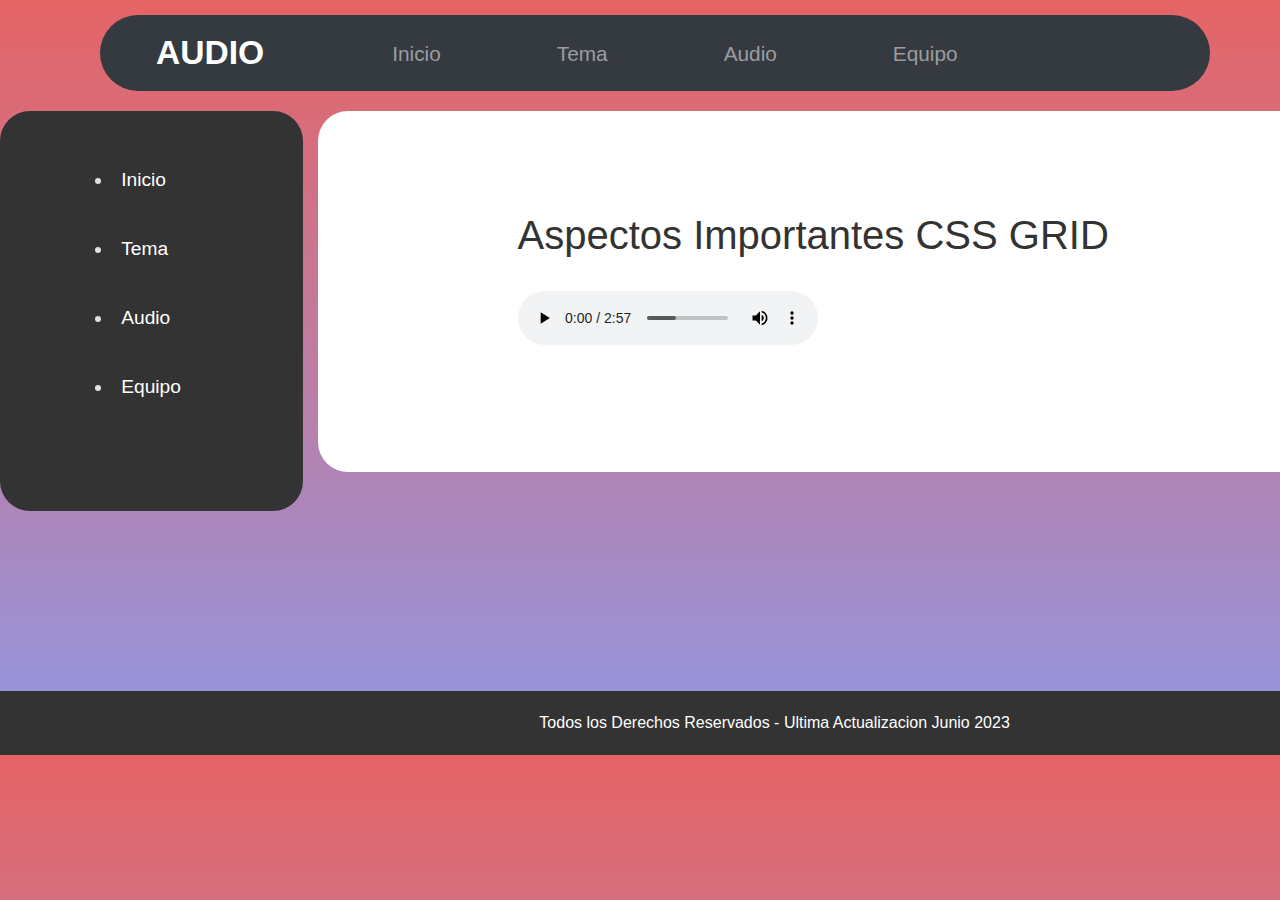
==== audio.html @ b088e67c "Initial commit" ====
<!DOCTYPE html>
<html lang="en">
<head>
  <meta charset="UTF-8">
  <meta name="viewport" content="width=device-width, initial-scale=1.0">
  <link rel="stylesheet" href="https://maxcdn.bootstrapcdn.com/bootstrap/4.0.0/css/bootstrap.min.css">
  <link rel="stylesheet" href="styles.css">
  <title>CSS GRID</title>

 





</head>



 







<body>
  <header>
    <nav class="navbar navbar-expand-lg navbar-dark bg-dark">
      <a class="navbar-brand" href="#">AUDIO</a>
      

      <button class="navbar-toggler" type="button" data-toggle="collapse" data-target="#navbarNav" aria-controls="navbarNav" aria-expanded="false" aria-label="Toggle navigation">
        <span class="navbar-toggler-icon"></span>
      
      </button>
      <div class="collapse navbar-collapse" id="navbarNav">
        <ul class="navbar-nav">
          <li class="nav-item">
            <a class="nav-link" href="index.html">Inicio</a>
          </li>

          <li class="nav-item">
            <a class="nav-link" href="tema.html">Tema</a>
          </li>
          <li class="nav-item">
            <a class="nav-link" href="audio.html">Audio</a>
            <li class="nav-item">
                <a class="nav-link" href="equipo.html">Equipo</a>
              </li>
          </li>
        </ul>
      </div>
    </nav>
  </header>

  <div class="container-fluid">
    <div class="row">
      <aside class="col-md-3">
        <div class="sidebar-menu">
          <ul>
            <li><a href="index.html">Inicio</a></li>
            <li><a href="tema.html">Tema</a></li>
            <li><a href="audio.html">Audio</a></li>
            <li><a href="equipo.html">Equipo</a></li>
          </ul>
        </div>
      </aside>
      <main class="col-md-9">
        <section class="content">
            <header>
                <h1>Aspectos Importantes CSS GRID</h1>
                <br>
                <audio controls>
                    <source src="Grabar.mp3" type="audio/mpeg">

                </audio>
                
            </header> 

        </section>
      </main>


    </div>
  </div>

  <footer>
    <div class="container">
      <div class="row">
        <div class="col-md-13">
          <p>Todos los Derechos Reservados - Ultima Actualizacion Junio 2023</p>
        </div>
      </div>
    </div>
  </footer>

  
  
  



  <script src="https://code.jquery.com/jquery-3.2.1.slim.min.js"></script>
  <script src="https://cdnjs.cloudflare.com/ajax/libs/popper.js/1.12.9/umd/popper.min.js"></script>
  <script src="https://maxcdn.bootstrapcdn.com/bootstrap/4.0.0/js/bootstrap.min.js"></script>
</body>
</html>
---- styles.css ----
/* Estilos personalizados */

body {
    padding-top: 15px;
    width: 1210px;
    background: linear-gradient(#e66465, #9198e5);
    color: #333333;
  }
  
  header {
    margin-bottom: 20px;
    margin-left: 100px;
    
  }
  
  .sidebar-menu ul {
    list-style: inside;
    
    


  }
  
 
    

  .col-md-3 {

    background-color: #333333;
    padding: 55px;
    font-size: 1.2em;
    border-radius: 30px;
    color: #e0e0e0;
    height: 400px;
    
  }



  a {
    color: #ffffff;
    text-decoration: none;
    background-color: transparent;
    -webkit-text-decoration-skip: objects;
     }
  
  .sidebar-menu li {
    margin-bottom: 40px;
   
    
  }
  
  .content {
    background-color: #ffffff;
    padding: 100px;
    border-radius: 30px;
    
  }
  
  footer {
    margin-top: 180px;
    width: 125.51%;
    padding: 20px;
    background-color: #333333;
    color: #ffffff;
   
  }
  
  footer p {
    
    margin-left: 350px;
  }



  /* Estilos para Bootstrap */
  
  .container-fluid {
    margin-top: 10px;
    
  }
  
  .navbar {
    border-radius: 50px;
  }

  .navbar-dark .navbar-brand {
    margin-left: 40px;

    
    
  }

  .navbar-brand {
    font-weight: bold;
    
    margin-right: 20px;
    font-size: 2.1em;
  }
  
  .navbar-nav .nav-link {
    color: #ffffff;
    margin-left: 100px;
    font-size: 1.3em;
    
  }
  
  .navbar-nav .nav-link:hover {
    color: #e0e0e0;
    

  }
  
  footer p {
    margin-bottom: 0;
  }

 
 .content figure img  {

    width: 70%;
    box-shadow: rgb(0, 0, 0) 0px 0px 2px;
    margin-top: -50px; }

 .content figure img {

        width: 70%;
        box-shadow: rgb(0, 0, 0) 0px 0px 2px;
        margin-top: -50px; }

 .col-md-10  {
       left: 25%;
       width: -100px;;
    }



 .content {
    margin-bottom: 20px;
    width: 1000px;
    
  }

  .col-md-11  {
    left: 25%;
    width: -100px;;
 }



.content {
 margin-bottom: 20px;
 width: 1000px;
 
}

.col-md-12  {
    left: 25%;
    width: -100px;;
 }



.content {
 margin-bottom: 20px;
 width: 1000px;
 
}

.imagenFoto {
    margin-top: -250px;
    margin-left: 250px;
    border-top-left-radius: 50% 50%;
    border-top-right-radius: 50% 50%;
    border-bottom-right-radius: 50% 50%;
    border-bottom-left-radius: 50% 50%;
}

.float-start {
    margin-left: -100px;
    width: 1000px;
    
   }

   .contact {
    margin-left: -100px;
    width: 1000px;
    
   }

img{
    width: 75%;
    box-shadow: rgb(0, 0, 0) 0px 0px 2px;
    margin-top: -50px; }
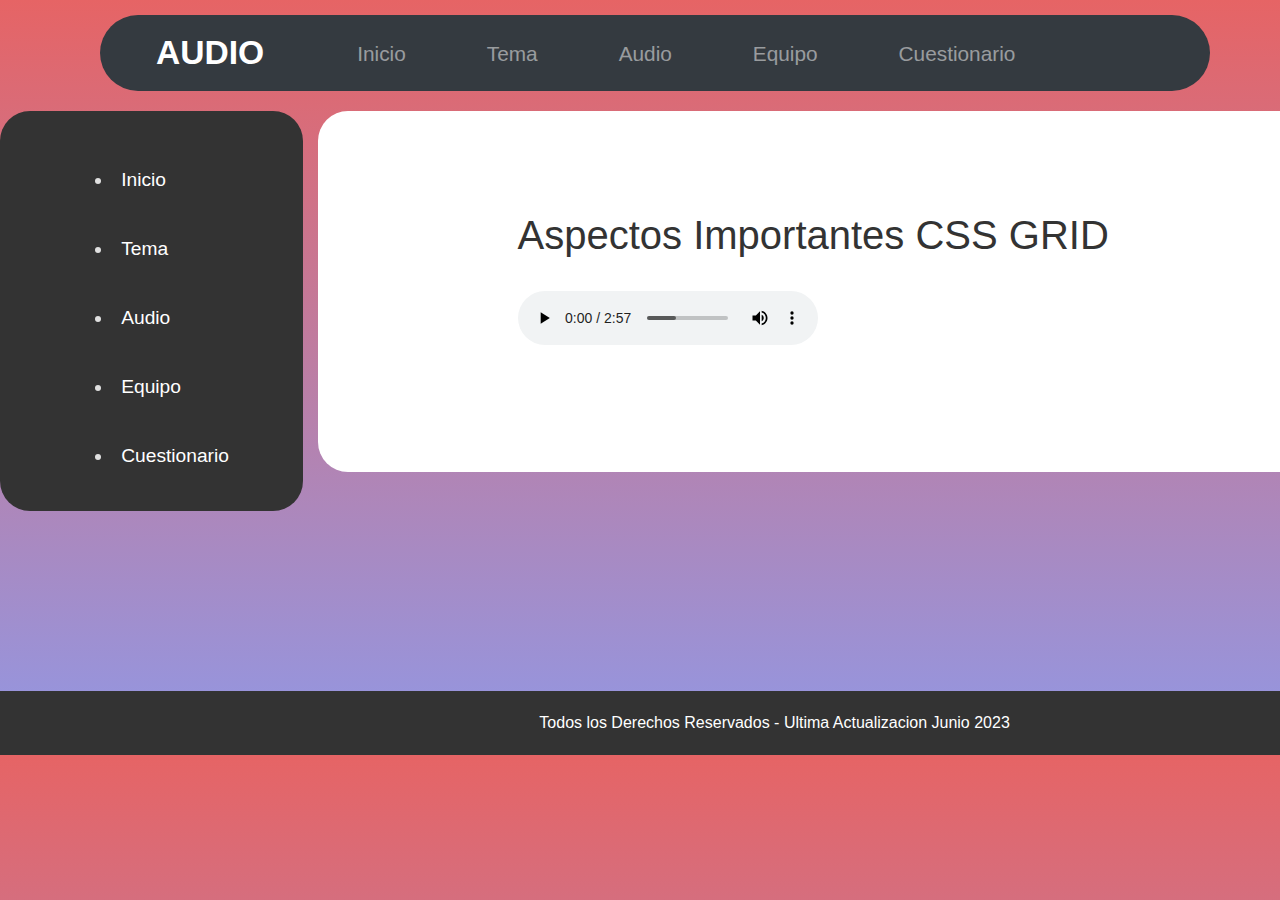
==== commit 9debec46: "Desarrollo Final" ====
--- a/audio.html
+++ b/audio.html
@@ -50,6 +50,11 @@
                 <a class="nav-link" href="equipo.html">Equipo</a>
               </li>
           </li>
+
+          <li class="nav-item">
+            <a class="nav-link" href="cuestionario.html">Cuestionario</a>
+          </li>
+
         </ul>
       </div>
     </nav>
@@ -64,6 +69,7 @@
             <li><a href="tema.html">Tema</a></li>
             <li><a href="audio.html">Audio</a></li>
             <li><a href="equipo.html">Equipo</a></li>
+            <li><a href="cuestionario.html">Cuestionario</a></li>
           </ul>
         </div>
       </aside>
--- a/styles.css
+++ b/styles.css
@@ -100,7 +100,7 @@
   
   .navbar-nav .nav-link {
     color: #ffffff;
-    margin-left: 100px;
+    margin-left: 65px;
     font-size: 1.3em;
     
   }
